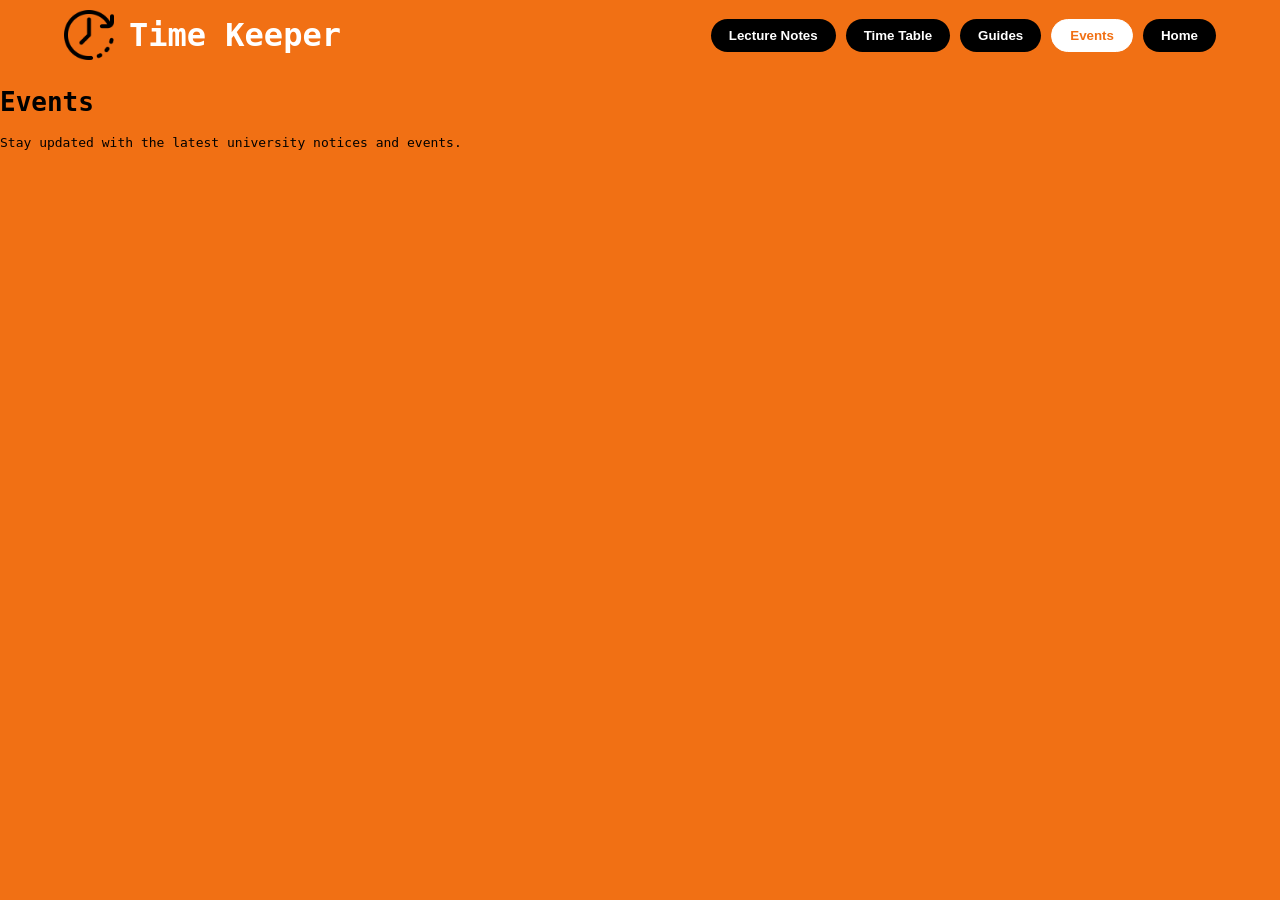
==== hackthon web project/hackthon web project/secondary pages/events/events.html @ b7406c63 "Add files via upload" ====
<!DOCTYPE html>
<html lang="en">
<head>
    <meta charset="UTF-8">
    <meta name="viewport" content="width=device-width, initial-scale=1.0">
    <title>Events and Notices | TimeKeeper</title>
    
    <link rel="stylesheet" href="style.css">
    <link rel="icon" type="image/x-icon" href="/00 - images/unnamed.png">
    
    <script src="../nav.js"></script>
<script>
  function Home() { window.location.href = "../../index.html" }
  function Notes() { window.location.href = "../lecture%20notes/lecture.html" }
  function Time()  { window.location.href = "../timetable/timetable.html" }
  function Guides(){ window.location.href = "../guides/guides.html" }
  function Events(){ window.location.href = "../events/events.html" }
</script>
</head>
<body>

    <header id="header">
        <div id="imgtitle">
            <img src="../../00 - images/wall-clock.png" alt="Logo" width="50px">
            <h1 id="title">Time Keeper</h1>
        </div>

        <nav id="links">
            <button class="nav-btn" onclick="Notes()">Lecture Notes</button>
            <button class="nav-btn" onclick="Time()">Time Table</button>
            <button class="nav-btn" onclick="Guides()">Guides</button>
            <button class="nav-btn active-page" onclick="Events()">Events</button>
            <button class="nav-btn" onclick="Home()">Home</button>
        </nav>
    </header>

    <main class="container">
        <h1>Events</h1>
        <p>Stay updated with the latest university notices and events.</p>
        
        </main>

</body>
</html>
---- hackthon web project/hackthon web project/secondary pages/events/style.css ----
body{
    background-color: rgb(241, 112, 20);
    font-family: monospace;
    margin: 0;
    padding: 0;
}

#header {
    background-color: rgb(241, 112, 20); /* Standard SLIIT Orange */
    display: flex;
    justify-content: space-between;
    align-items: center;
    padding: 10px 5%;
    position: sticky;
    top: 0;
    z-index: 1000;
    height: 70px; /* Forces identical height on all pages */
    box-sizing: border-box;
}

#imgtitle {
    display: flex;
    align-items: center;
    gap: 15px;
}

#title {
    color: white;
    margin: 0;
    font-size: 2rem; /* Matches the size in your Lecture Notes page */
}

#links {
    display: flex;
    gap: 10px;
}

.nav-btn {
    background-color: black;
    color: white;
    border: none;
    padding: 8px 18px;
    border-radius: 20px;
    font-weight: bold;
    cursor: pointer;
    transition: 0.3s;
}

.nav-btn:hover {
    color: rgb(241, 112, 20);
    background-color: white;
}

.nav-btn.active-page {
    background-color: #fff !important;
    color: rgb(241, 112, 20) !important;
    border: 1px solid white;
}
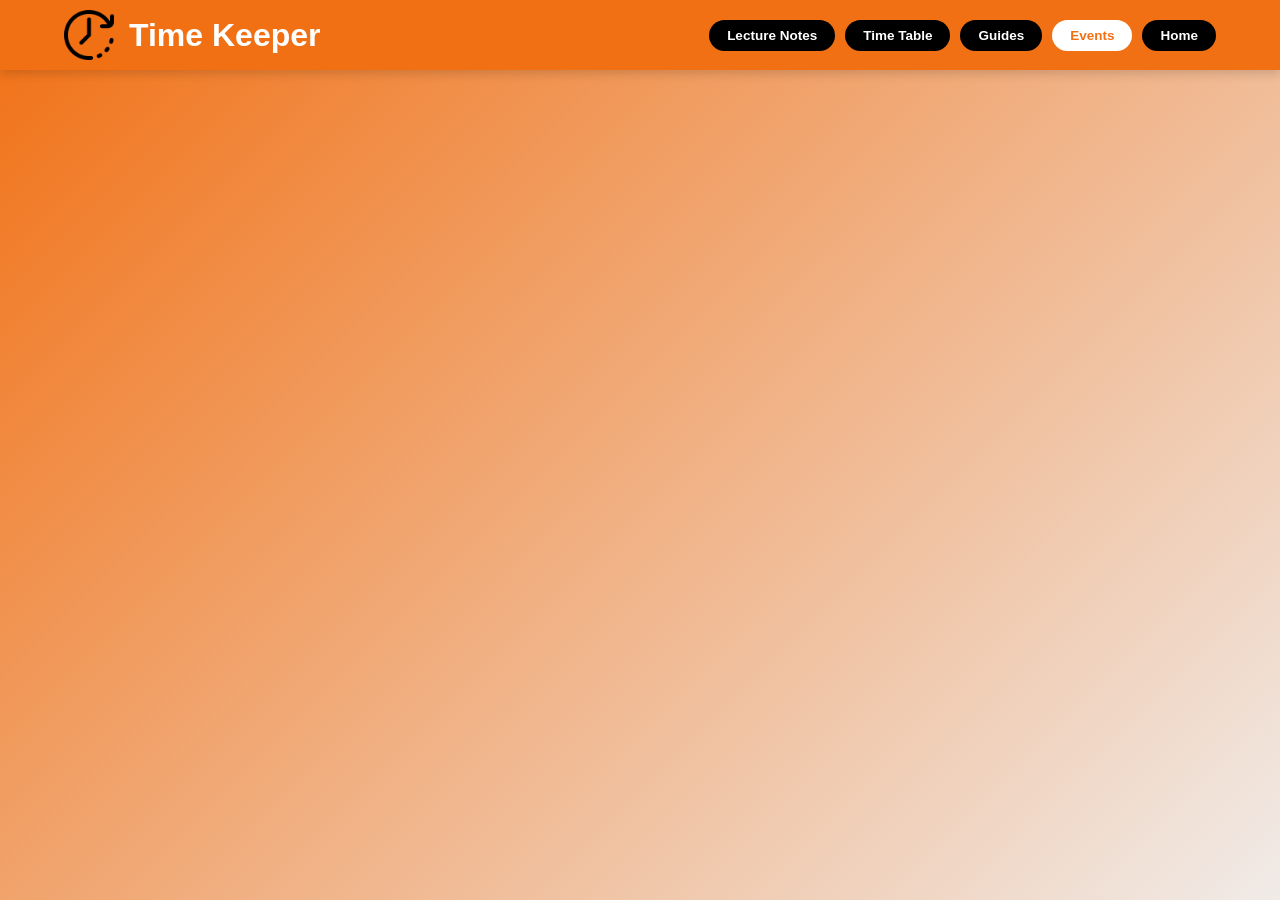
==== commit bedeea0d: "Add files via upload" ====
--- a/hackthon web project/hackthon web project/secondary pages/events/events.html
+++ b/hackthon web project/hackthon web project/secondary pages/events/events.html
@@ -4,18 +4,19 @@
     <meta charset="UTF-8">
     <meta name="viewport" content="width=device-width, initial-scale=1.0">
     <title>Events and Notices | TimeKeeper</title>
-    
+    <link rel="preconnect" href="https://fonts.googleapis.com">
+    <link rel="preconnect" href="https://fonts.gstatic.com" crossorigin>
+    <link href="https://fonts.googleapis.com/css2?family=JetBrains+Mono:wght@100..800&display=swap" rel="stylesheet">
     <link rel="stylesheet" href="style.css">
     <link rel="icon" type="image/x-icon" href="/00 - images/unnamed.png">
-    
     <script src="../nav.js"></script>
-<script>
-  function Home() { window.location.href = "../../index.html" }
-  function Notes() { window.location.href = "../lecture%20notes/lecture.html" }
-  function Time()  { window.location.href = "../timetable/timetable.html" }
-  function Guides(){ window.location.href = "../guides/guides.html" }
-  function Events(){ window.location.href = "../events/events.html" }
-</script>
+    <script>
+        function Home()   { window.location.href = "../../index.html" }
+        function Notes()  { window.location.href = "../lecture%20notes/lecture.html" }
+        function Time()   { window.location.href = "../timetable/timetable.html" }
+        function Guides() { window.location.href = "../guides/guides.html" }
+        function Events() { window.location.href = "../events/events.html" }
+    </script>
 </head>
 <body>
 
@@ -24,7 +25,6 @@
             <img src="../../00 - images/wall-clock.png" alt="Logo" width="50px">
             <h1 id="title">Time Keeper</h1>
         </div>
-
         <nav id="links">
             <button class="nav-btn" onclick="Notes()">Lecture Notes</button>
             <button class="nav-btn" onclick="Time()">Time Table</button>
@@ -35,10 +35,8 @@
     </header>
 
     <main class="container">
-        <h1>Events</h1>
-        <p>Stay updated with the latest university notices and events.</p>
-        
-        </main>
+        <!-- Your content goes here -->
+    </main>
 
 </body>
 </html>
--- a/hackthon web project/hackthon web project/secondary pages/events/style.css
+++ b/hackthon web project/hackthon web project/secondary pages/events/style.css
@@ -1,12 +1,20 @@
-body{
-    background-color: rgb(241, 112, 20);
-    font-family: monospace;
+* {
     margin: 0;
     padding: 0;
+    box-sizing: border-box;
+}
+
+body {
+    background: linear-gradient(135deg, #f17014, #f0ebe8);
+    font-family: 'Segoe UI', Tahoma, Geneva, Verdana, sans-serif;
+    min-height: 100vh;
+    color: #fff;
+    display: flex;
+    flex-direction: column;
 }
 
 #header {
-    background-color: rgb(241, 112, 20); /* Standard SLIIT Orange */
+    background-color: rgb(241, 112, 20);
     display: flex;
     justify-content: space-between;
     align-items: center;
@@ -14,8 +22,9 @@
     position: sticky;
     top: 0;
     z-index: 1000;
-    height: 70px; /* Forces identical height on all pages */
+    height: 70px;
     box-sizing: border-box;
+    box-shadow: 0 4px 10px rgba(0,0,0,0.15);
 }
 
 #imgtitle {
@@ -27,7 +36,7 @@
 #title {
     color: white;
     margin: 0;
-    font-size: 2rem; /* Matches the size in your Lecture Notes page */
+    font-size: 2rem;
 }
 
 #links {
@@ -42,17 +51,20 @@
     padding: 8px 18px;
     border-radius: 20px;
     font-weight: bold;
+    font-size: 13.5px;
     cursor: pointer;
     transition: 0.3s;
 }
 
-.nav-btn:hover {
+.nav-btn:hover, .nav-btn.active-page {
     color: rgb(241, 112, 20);
-    background-color: white;
+    background-color: white !important;
 }
 
-.nav-btn.active-page {
-    background-color: #fff !important;
-    color: rgb(241, 112, 20) !important;
-    border: 1px solid white;
+.container {
+    padding: 40px 5%;
+    flex: 1;
+    max-width: 1200px;
+    margin: 0 auto;
+    width: 100%;
 }
